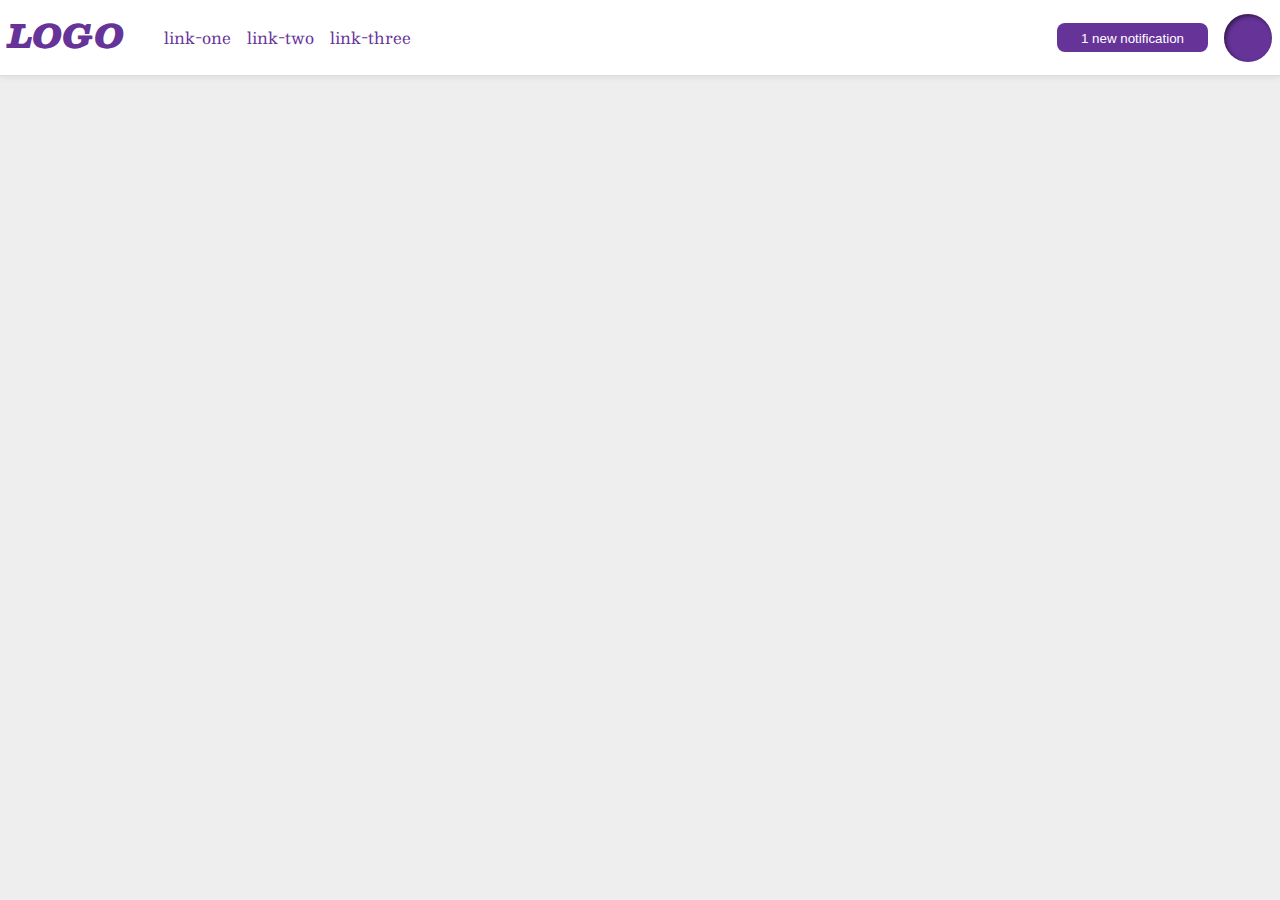
==== foundations/flex/03-flex-header-2/index.html @ 6b317a1f "style the header accordignly" ====
<!DOCTYPE html>
<html lang="en">
  <head>
    <meta charset="UTF-8">
    <meta http-equiv="X-UA-Compatible" content="IE=edge">
    <meta name="viewport" content="width=device-width, initial-scale=1.0">
    <title>Flex Header 2</title>
    <link rel="stylesheet" href="style.css">
  </head>
  <body>
    <div class="header">
      <div class="logo">
        LOGO
      </div>
      <ul class="links">
        <li><a href="https://google.com">link-one</a></li>
        <li><a href="https://google.com">link-two</a></li>
        <li><a href="https://google.com">link-three</a></li>
      </ul>
      <div class="right">
      <button class="notifications">
        1 new notification
      </button>
      <div class="profile-image"></div>
    </div>  
    </div>
  </body>
</html>
---- foundations/flex/03-flex-header-2/style.css ----
/* this is some magical font-importing.  
you'll learn about it later. */
@import url('https://fonts.googleapis.com/css2?family=Besley:ital,wght@0,400;1,900&display=swap');

body {
  margin: 0;
  background: #eee;
  font-family: Besley, serif;
}

.header {
  background: white;
  border-bottom: 1px solid #ddd;
  box-shadow: 0 0 8px rgba(0,0,0,.1);
  display: flex;
  padding: 8px;
  flex-wrap: wrap;
}

.profile-image {
  background: rebeccapurple;
  box-shadow: inset 2px 2px 4px rgba(0,0,0,.5);
  border-radius: 50%;
  width: 48px;
  height: 48px;
}

.logo {
  color: rebeccapurple;
  font-size: 32px;
  font-weight: 900;
  font-style: italic;
}

button {
  border: none;
  border-radius: 8px;
  background: rebeccapurple;
  color: white;
  padding: 8px 24px;
}

a {
  text-decoration: none;
  color: rebeccapurple;
}

ul {
  list-style-type: none;
}

.right
{
  display: flex;
  margin-left: auto;
  gap: 16px;
  align-items: center;
}

.links  
{
  display: flex;
  gap: 16px;
}

button.notifications
{
  height: 50%;
}
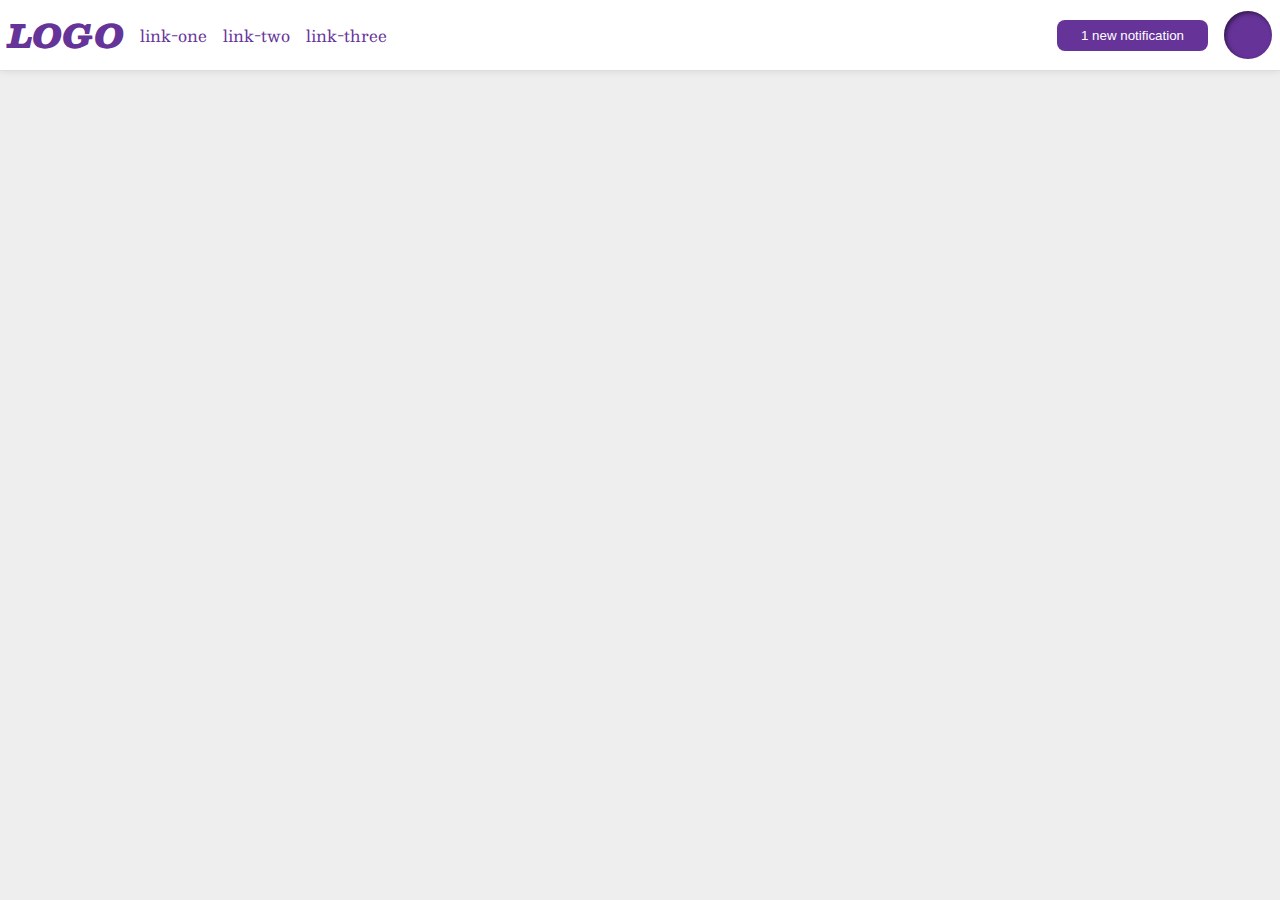
==== commit f530d2df: "optimize code" ====
--- a/foundations/flex/03-flex-header-2/index.html
+++ b/foundations/flex/03-flex-header-2/index.html
@@ -9,14 +9,16 @@
   </head>
   <body>
     <div class="header">
-      <div class="logo">
+      <div class="left">
+       <div class="logo">
         LOGO
-      </div>
+        </div>
       <ul class="links">
         <li><a href="https://google.com">link-one</a></li>
         <li><a href="https://google.com">link-two</a></li>
         <li><a href="https://google.com">link-three</a></li>
       </ul>
+     </div>
       <div class="right">
       <button class="notifications">
         1 new notification
--- a/foundations/flex/03-flex-header-2/style.css
+++ b/foundations/flex/03-flex-header-2/style.css
@@ -14,7 +14,6 @@
   box-shadow: 0 0 8px rgba(0,0,0,.1);
   display: flex;
   padding: 8px;
-  flex-wrap: wrap;
 }
 
 .profile-image {
@@ -47,23 +46,21 @@
 
 ul {
   list-style-type: none;
+  display: flex;
+  margin: 0px;
+  padding: 0px;
+  gap: 16px;
 }
 
 .right
 {
-  display: flex;
   margin-left: auto;
-  gap: 16px;
-  align-items: center;
 }
 
-.links  
+.left,
+.right
 {
   display: flex;
+  align-items: center;
   gap: 16px;
-}
-
-button.notifications
-{
-  height: 50%;
 }